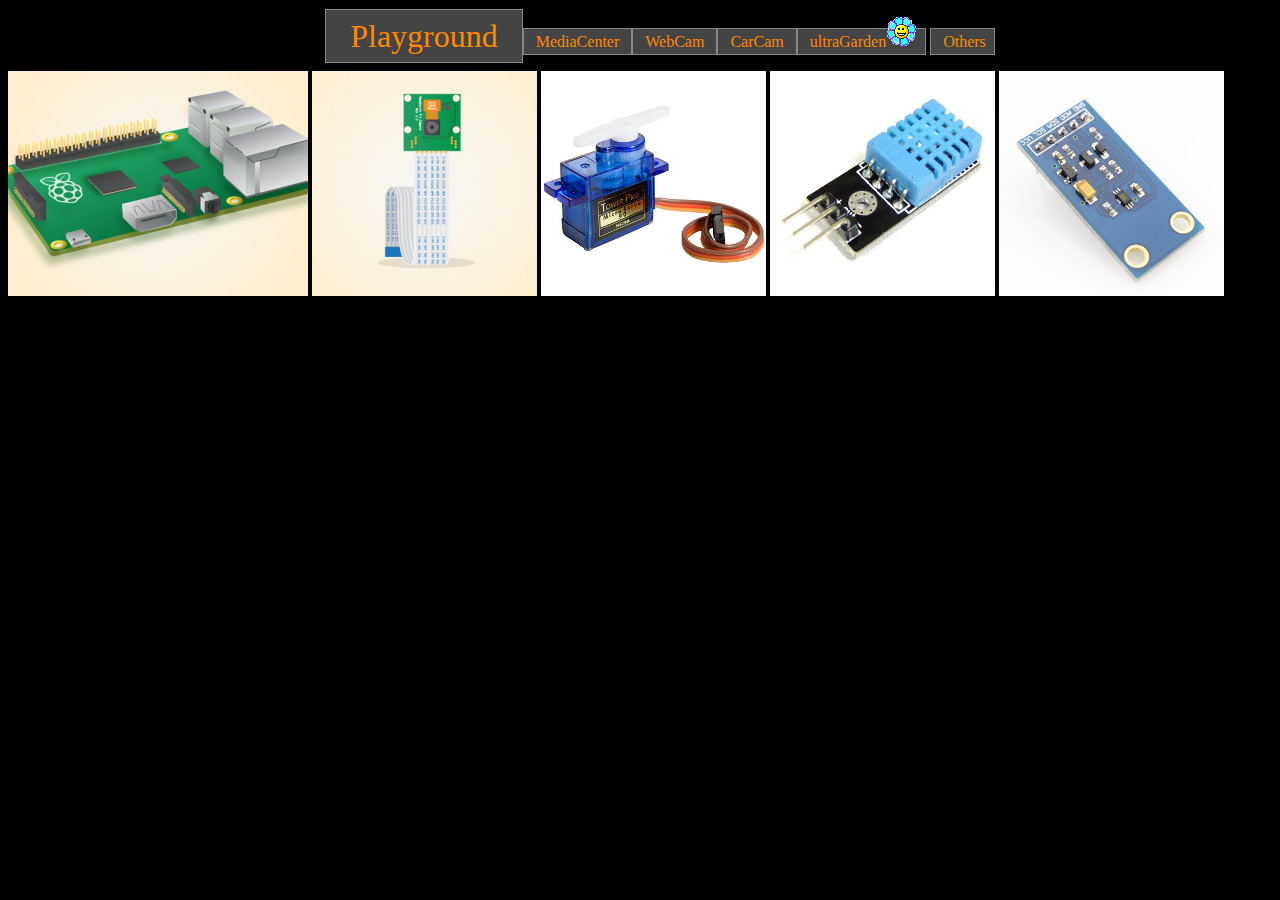
==== web/index.htm @ 13749003 "+project web" ====
<!DOCTYPE html>
<html lang="en">
<head>
	<title>Malina</title>
	<link rel="stylesheet" type="text/css" href="style.css">
	<link rel="shortcut icon" href="rasp.png">
	<meta name="Description" content="Michal Hejtm&aacute;nek forum for Raspberry Pi projects">
	<meta name="Keywords" content="Raspbery Pi,project Malina,forum">
	<meta name="author" content="Michal Hejtm&aacute;nek, http://malina.moxo.cz">
	<meta http-equiv="Content-Type" content="text/html; charset=utf-8">
</head>
<body>

	<div>
   	<ul id="menu" class="center">
      	<li id="selected"><a href="index.htm"> Playground </a></li>
      	<li><a href="mediaCenter/index.htm"> MediaCenter </a></li>
      	<li><a href="webCam/index.htm"> WebCam </a></li>      
      	<li><a href="carCam/index.htm"> CarCam </a></li>
			<li><a href="ultraGarden/index.htm"> ultraGarden<img src="icon_flower.gif" alt=""></a></li>
      	<li><a href="others/index.htm"> Others </a></li>      
   	</ul>
	</div>

	<div>
		<img src="model-b-plus-300x225.jpg" alt="Raspberry Pi board">
		<img src="camera-module.jpg" alt="Pi camera">
		<img src="sg90.jpg" alt="sg90 servo">
		<img src="dht11.jpg" alt="dht11">
		<img src="bh1750.jpg" alt="bh1750">
	</div>

	<a id="nabblelink" href="http://contribution.1117545.n5.nabble.com/"></a>
	<script src="http://contribution.1117545.n5.nabble.com/embed/f1"></script>
</body>
</html>
---- web/style.css ----
html{   height:		98%;     }
body{   height:		98%;
	color:		#CCCCCC;
	background:	black;
	min-width:	1024px;
	min-height:	600px;
}
img{	border:     0px;     }
div{	min-height: 20px;    }

a           {   text-decoration:none;                          }
a:link      {   color: 		#0F0;     background: black;   }
a:visited   {   color: 		#0F0;     background: black;   }
a:hover     {   color: 		red;      background: black;   }

/*------------------------------------------------------------------------------------------*/
.center{   text-align: center;   }

.left{   float: left;   }
.right{   float: right;   }

.L{   width: 33%;     float: left;   }
.C{   width: auto;                   }
.R{   width: 33%;     float: right;  }

.grey	{   background: #888;     color: white;   }
.rollmop{   position: relative;     top: 10px;     border: 0px   }

/*------------------------------------------------------------------------------------------*/
ul#menu li{   display: inline;   }
ul#menu li a
{
	padding:		0.25em 0.5em 0.25em 0.75em;
	border:			1px solid #888;
	color:			white;
	background: 		#555;
	text-decoration:	none;
}
ul#menu li a:link    {   color: #F80;     background: #444;   }
ul#menu li a:visited {   color: #F80;     background: #444;   }
ul#menu li a:hover   {   color: #F80;
    border-color: #FE3;
    background:   #332;
}
ul#menu li#selected a{   font-size: 24pt;   }
 

#list
{
	width:		100%;
	height: 	50%;
	line-height:	30px;
	position:	relative;
	top:		10%;
}

.bottom
{
	position: fixed;
	bottom:   0px;
}		

.sensorText{
	position: absolute;
	text-align: center;
	font-weight: bold;
	background-color:blue;
	opacity:0.8;
}

.sensorText #alert{
	background-color:red;
	opacity:1;
}

/* Pretty printing styles. Used with prettify.js. */
/* Vim sunburst theme by David Leibovic */

pre .str, code .str { color: #65B042; } /* string  - green */
pre .kwd, code .kwd { color: #E28964; } /* keyword - dark pink */
pre .com, code .com { color: #AEAEAE; font-style: italic; } /* comment - gray */
pre .typ, code .typ { color: #89bdff; } /* type - light blue */
pre .lit, code .lit { color: #3387CC; } /* literal - blue */
pre .pun, code .pun { color: #fff; } /* punctuation - white */
pre .pln, code .pln { color: #fff; } /* plaintext - white */
pre .tag, code .tag { color: #89bdff; } /* html/xml tag    - light blue */
pre .atn, code .atn { color: #bdb76b; } /* html/xml attribute name  - khaki */
pre .atv, code .atv { color: #65B042; } /* html/xml attribute value - green */
pre .dec, code .dec { color: #3387CC; } /* decimal - blue */

pre.prettyprint, code.prettyprint {
	background-color: #000;
	-moz-border-radius: 8px;
	-webkit-border-radius: 8px;
	-o-border-radius: 8px;
	-ms-border-radius: 8px;
	-khtml-border-radius: 8px;
	border-radius: 8px;
}

pre.prettyprint {
	width: 95%;
	margin: 1em auto;
	padding: 1em;
	white-space: pre-wrap;
}


/* Specify class=linenums on a pre to get line numbering */
ol.linenums { margin-top: 0; margin-bottom: 0; color: #AEAEAE; } /* IE indents via margin-left */
li.L0,li.L1,li.L2,li.L3,li.L5,li.L6,li.L7,li.L8 { list-style-type: none }
/* Alternate shading for lines */
li.L1,li.L3,li.L5,li.L7,li.L9 { }

@media print {
  pre .str, code .str { color: #060; }
  pre .kwd, code .kwd { color: #006; font-weight: bold; }
  pre .com, code .com { color: #600; font-style: italic; }
  pre .typ, code .typ { color: #404; font-weight: bold; }
  pre .lit, code .lit { color: #044; }
  pre .pun, code .pun { color: #440; }
  pre .pln, code .pln { color: #000; }
  pre .tag, code .tag { color: #006; font-weight: bold; }
  pre .atn, code .atn { color: #404; }
  pre .atv, code .atv { color: #060; }
}
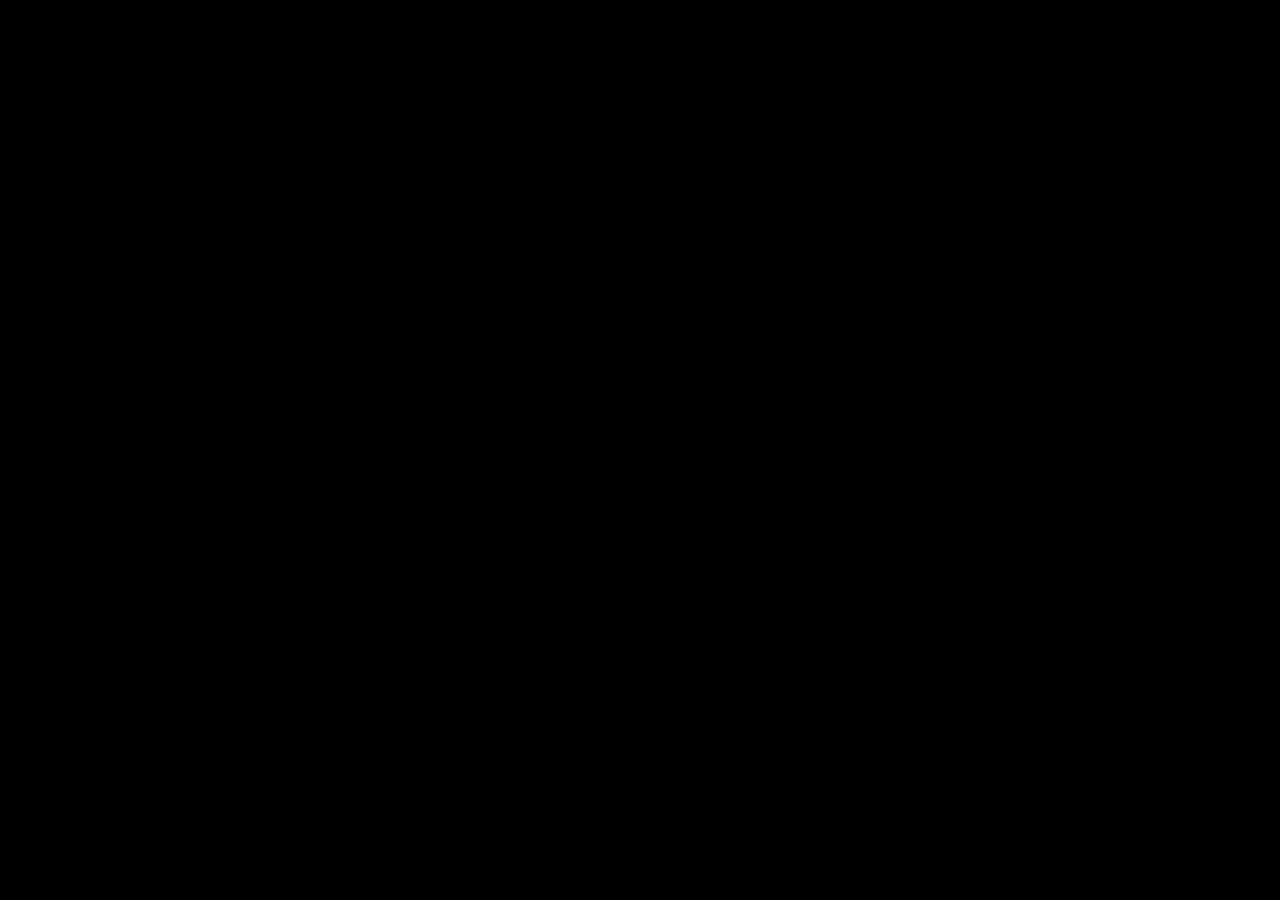
==== commit d411560a: "web update" ====
--- a/web/index.htm
+++ b/web/index.htm
@@ -8,29 +8,8 @@
 	<meta name="Keywords" content="Raspbery Pi,project Malina,forum">
 	<meta name="author" content="Michal Hejtm&aacute;nek, http://malina.moxo.cz">
 	<meta http-equiv="Content-Type" content="text/html; charset=utf-8">
+	<meta http-equiv="refresh" content="1;url=ultraGarden/index.htm">
 </head>
 <body>
-
-	<div>
-   	<ul id="menu" class="center">
-      	<li id="selected"><a href="index.htm"> Playground </a></li>
-      	<li><a href="mediaCenter/index.htm"> MediaCenter </a></li>
-      	<li><a href="webCam/index.htm"> WebCam </a></li>      
-      	<li><a href="carCam/index.htm"> CarCam </a></li>
-			<li><a href="ultraGarden/index.htm"> ultraGarden<img src="icon_flower.gif" alt=""></a></li>
-      	<li><a href="others/index.htm"> Others </a></li>      
-   	</ul>
-	</div>
-
-	<div>
-		<img src="model-b-plus-300x225.jpg" alt="Raspberry Pi board">
-		<img src="camera-module.jpg" alt="Pi camera">
-		<img src="sg90.jpg" alt="sg90 servo">
-		<img src="dht11.jpg" alt="dht11">
-		<img src="bh1750.jpg" alt="bh1750">
-	</div>
-
-	<a id="nabblelink" href="http://contribution.1117545.n5.nabble.com/"></a>
-	<script src="http://contribution.1117545.n5.nabble.com/embed/f1"></script>
 </body>
 </html>
